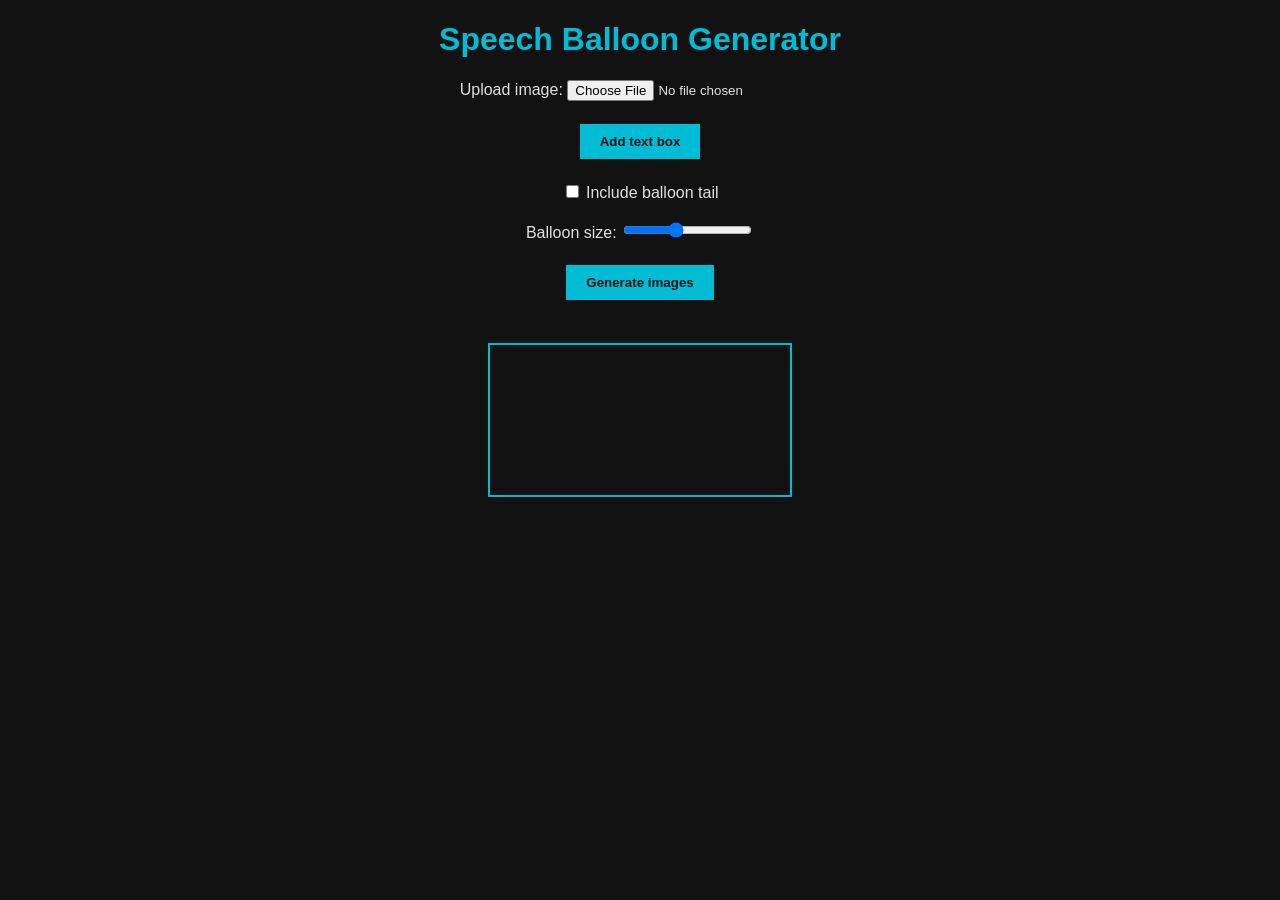
==== index.html @ 48e885d5 "pronto" ====
<!DOCTYPE html>
<html lang="en">
<head>
  <meta charset="UTF-8">
  <title>Speech Balloon Generator</title>
  <link rel="stylesheet" href="style.css">
</head>
<body>
  <h1>Speech Balloon Generator</h1>

  <!-- Image upload -->
  <label>Upload image:</label>
  <input type="file" id="upload" accept="image/*"><br><br>

  <!-- Text boxes -->
  <div id="texts-container">
    <button id="add-text">Add text box</button><br><br>
  </div>

  <!-- Balloon options -->
  <label>
    <input type="checkbox" id="tail"> Include balloon tail
  </label><br><br>

  <label>Balloon size:</label>
  <input type="range" id="size" min="50" max="300" value="150"><br><br>

  <!-- Generate button -->
  <button id="generate">Generate images</button><br><br>

  <!-- Canvas for preview -->
  <canvas id="canvas"></canvas>

  <script src="script.js"></script>
</body>
</html>
---- style.css ----
body {
  background-color: #121212;
  color: #e0e0e0;
  font-family: Arial, sans-serif;
  text-align: center;
}

h1 {
  color: #00bcd4;
}

button {
  background-color: #00bcd4;
  color: #121212;
  border: none;
  padding: 10px 20px;
  margin: 5px;
  cursor: pointer;
  font-weight: bold;
}

button:hover {
  background-color: #0097a7;
}

input[type="text"], textarea {
  padding: 5px;
  margin: 5px;
  border: 1px solid #00bcd4;
  background-color: #1e1e1e;
  color: #e0e0e0;
}

canvas {
  border: 2px solid #00bcd4;
  margin-top: 20px;
}
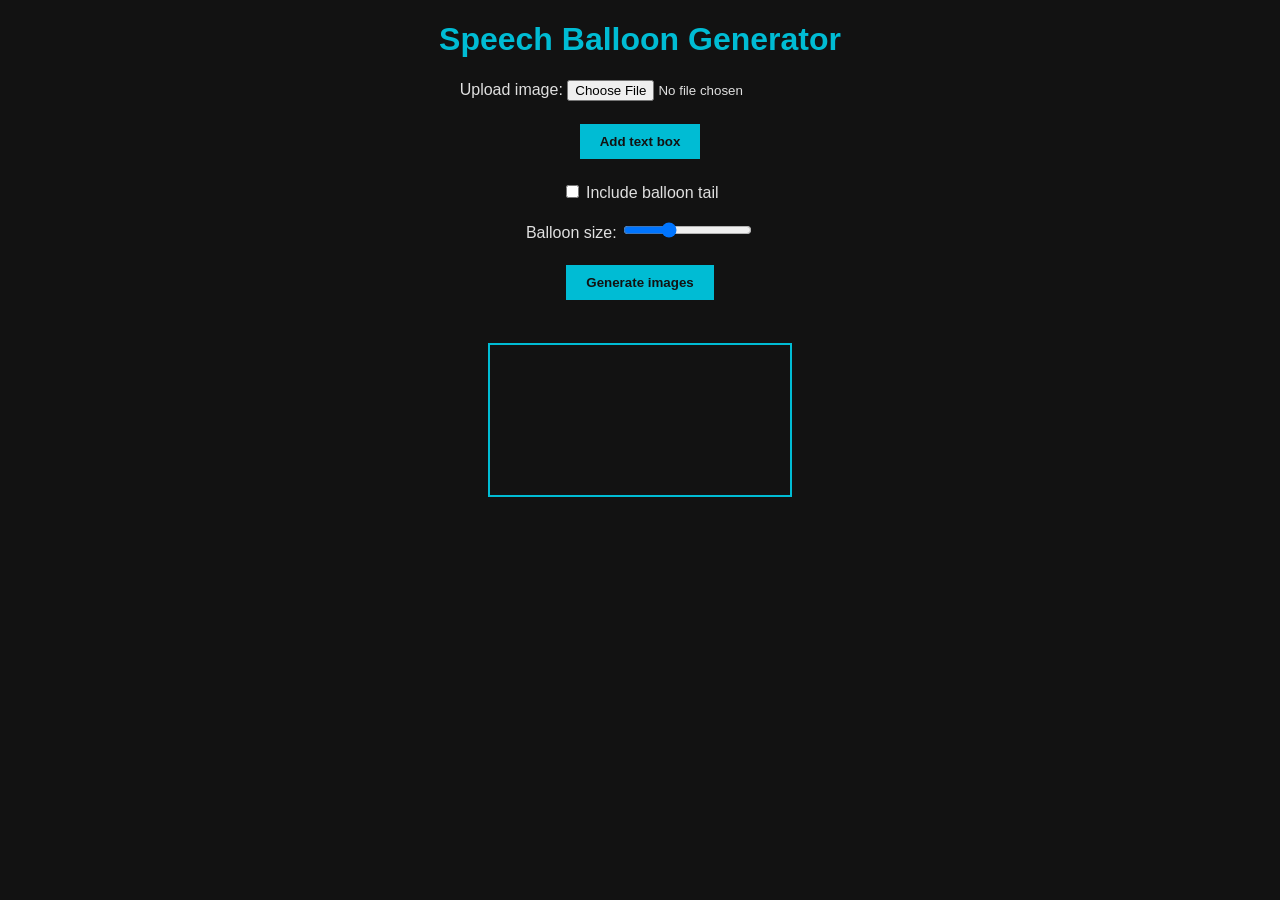
==== commit 416a9155: "quadrado" ====
--- a/index.html
+++ b/index.html
@@ -23,7 +23,7 @@
   </label><br><br>
 
   <label>Balloon size:</label>
-  <input type="range" id="size" min="50" max="300" value="150"><br><br>
+  <input type="range" id="size" min="100" max="400" value="200"><br><br>
 
   <!-- Generate button -->
   <button id="generate">Generate images</button><br><br>
--- a/style.css
+++ b/style.css
@@ -23,7 +23,7 @@
   background-color: #0097a7;
 }
 
-input[type="text"], textarea {
+input[type="text"] {
   padding: 5px;
   margin: 5px;
   border: 1px solid #00bcd4;
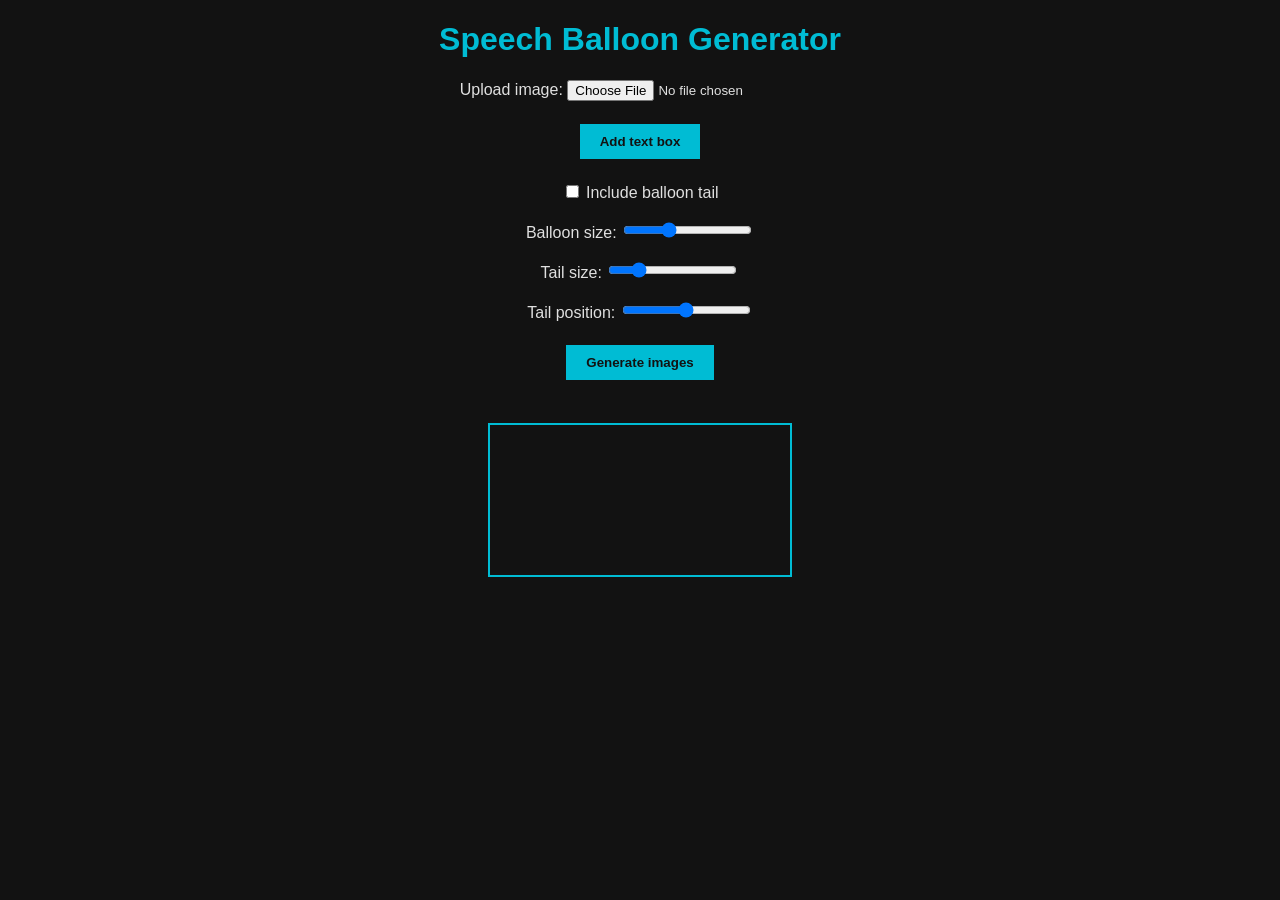
==== commit 05f84895: "deu boa" ====
--- a/index.html
+++ b/index.html
@@ -25,6 +25,12 @@
   <label>Balloon size:</label>
   <input type="range" id="size" min="100" max="400" value="200"><br><br>
 
+  <label>Tail size:</label>
+  <input type="range" id="tail-size" min="20" max="120" value="40"><br><br>
+
+  <label>Tail position:</label>
+  <input type="range" id="tail-pos" min="0" max="100" value="50"><br><br>
+
   <!-- Generate button -->
   <button id="generate">Generate images</button><br><br>
 
@@ -33,4 +39,4 @@
 
   <script src="script.js"></script>
 </body>
-</html>
+</html>
--- a/style.css
+++ b/style.css
@@ -34,4 +34,6 @@
 canvas {
   border: 2px solid #00bcd4;
   margin-top: 20px;
-}
+  max-width: 100%;
+  height: auto;
+}
